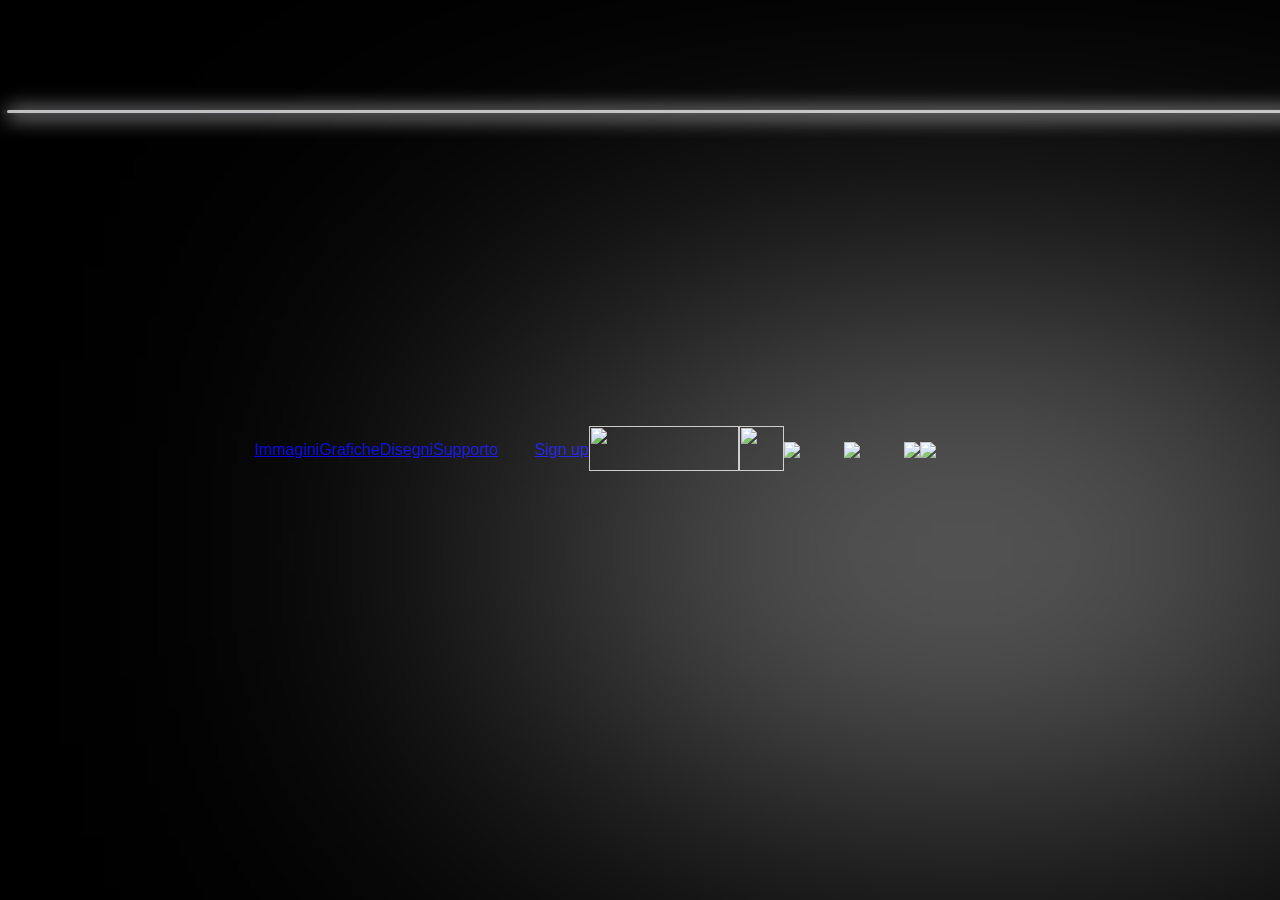
==== index.html @ 0f9bedce "Add files via upload" ====
<!DOCTYPE html>
<html lang="en">
  <head >
    <link rel="stylesheet" href="https://cdnjs.cloudflare.com/ajax/libs/font-awesome/5.15.3/css/all.min.css" />

    <link rel="stylesheet" href="./CSS/nav.css"> 
    <link rel="stylesheet" href="./CSS/barra_ricerca.css">                <!-- collegamenti alle pagine CSS-->
    <link rel="stylesheet" href="./CSS/ask.css">             
    <link rel="stylesheet" href="./CSS/carrello.css"> 
    <meta charset="utf-8">
    <meta name="viewport" content="width=device-width, initial-scale=1">
    <title>Ask!</title>
    <!-- Bootstrap CSS-->
    <link href="https://cdn.jsdelivr.net/npm/bootstrap@5.3.0-alpha1/dist/css/bootstrap.min.css" rel="stylesheet" 
          integrity="sha384-GLhlTQ8iRABdZLl6O3oVMWSktQOp6b7In1Zl3/Jr59b6EGGoI1aFkw7cmDA6j6gD" crossorigin="anonymous">
    
    <!--in #gradiente è presente il codice css per la sfumatura della pagina home-->
        <!--in #gradiente1, #gradiente2 e #gradiente3 è presente il codice css per la linea luminosa della homepage-->

    <style>
      
      #gradiente {
        position: absolute;
        width: 798px;
        height: 202px;
        left: 565px;                                     
        top: 450px;
        background: #FFFFFF;
        mix-blend-mode: screen;
        filter: blur(230px);
        
      }
      #gradiente1 {
        position: absolute;
        width: 1910px;
        height: 6.8px;
        left: 2px;
        top: 108.6px;
        opacity: 1;
        background: rgba(255, 255, 255, 0.03);
        border-radius: 6px;
         z-index: 1001;
      }
      #gradiente2 {
        position: absolute;
        width: 1900px;
        height: 3.4px;
        left: 7px;
        top: 110.1px;
        background: #FFFFFF;
        mix-blend-mode: lighten;
        opacity: 0.7;
        filter: blur(0.5px);
        border-radius: 6px;
        z-index: 1001;
      }
      #gradiente3 {
        position: absolute;
        width: 1900px;
        height: 6.8px;
        left: 7px;
        top: 110.1px;
        filter: blur(10px);
        border-radius: 4px;
        background: linear-gradient(90deg, #e5e4e9 8.33%, #f9f9f9 83.37%);
        mix-blend-mode: normal;
        z-index: 1001;
      }

    /*css per l'implementazione della barra di ricerca */

      body {
            margin: 0;
            padding: 0;
            font-family: Arial, sans-serif;
            display: flex;
            align-items: center;
            justify-content: center;
            height: 100vh;
            background-color: #000000;
          
        }
        #overlay {
            display: none;
            position: fixed;
            top: 0;
            left: 0;
            width: 100%;
            height: 100%;
            z-index: 999;
        }

        #overlay.active {
            display: flex;
            opacity: 1;
        }

        #overlay-bg {
            position: absolute;
            width: 100%;
            height: 100%;
            background-color: #000000; 
            opacity: 0;
            transition: opacity 0.5s ease;
        }

        #overlay.active #overlay-bg {
            opacity: 1; 
        }
  
  </style>
            

 <!--nello script è presente il codice JavaScript per l'implementazione della barra di ricerca-->
 <script>
  // Funzione per mostrare l'overlay
  function mostraOverlay() {
    var overlay = document.getElementById('overlay');
    overlay.classList.add("active");
    var check = document.getElementById('check');
    var input = document.querySelector('.search-box input[type="text"]');
    var searchBox = document.querySelector('.search-box');

    overlay.style.display = 'block';
    input.focus();
    
    check.checked=true;
    searchBox.style.display = 'block';  

    document.getElementById("overlay-bg").addEventListener("click", chiudiOverlay);
}

  // Funzione per chiudere l'overlay
  function chiudiOverlay() {
    var overlay = document.getElementById("overlay");
    var check = document.getElementById('check');
    var searchBox = document.querySelector('.search-box');


    check.style.display = 'none';
    check.style.opacity = 1;
    check.checked = false;
    searchBox.style.display = 'none';
   

    
    overlay.classList.remove("active");
    document.getElementById("immagine").addEventListener("click", mostraOverlay);
}

  document.getElementById("immagine").addEventListener("click", mostraOverlay);

  </script>
  
  
<!--CSS per il carrello-->
<style>
#Carrello1{
  position: absolute;
  display: none;
width: 240px;
height: 300px;
top: 150px;
left: 1600px;
background: #f8f7f7;
border-radius: 30px;
z-index: 1000;
}

nav ul{
    display:flex;
    flex-direction: column;
    align-items: left;
    list-style-type: none;

}

nav ul li a{
text-decoration: none;
color:#000000;
font-size: 22px;

}
.vaiallacassa{
    background-color:#000000;
    border-radius: 10px;
    width: 180px;
    

  }
  .lineaorizzontale{
  
    width: 180px;
    height: 0px;
    border: 2px solid #E3E3E6;


}
.lineaspaziatrice{

  width: 180px;
    height: 0px;
    border:2px solid#f8f7f7;
   

}
</style>

<!--JS per il carrello-->
<script>
function mostraCarrello1() {
      var Carrello1 = document.getElementById("Carrello1");
      Carrello1.style.display = "block";
    }

    function chiudiCarrello1() {
      var Carrello1 = document.getElementById("Carrello1");
      Carrello1.style.display = "none";
    }

    document.addEventListener("click", function(event) {
      var Carrello1 = document.getElementById("Carrello1");
      var immagine_carrello = document.getElementById("immagine_carrello");
      var targetElement = event.target;

      if (
        targetElement !== immagine_carrello &&
        targetElement !== Carrello1 &&
        !Carrello1.contains(targetElement)
      ) {
        chiudiCarrello1();
      }else{
        mostraCarrello1();
      }
    });

</script>
</head>

<body style="background-color:#000000;">

  
    <div id="gradiente"></div>
    <div id="gradiente1"></div>
    <div id="gradiente2"></div>
    <div id="gradiente3"></div>
    
      
    
    <!-- Qui sono presenti anche i collegamenti alle altre pagine: login,registrazione,supporto-->
    

     <div class="h8"> Shop!</div>

     <div>
      <a href="./CSS/login.css"><h9>Immagini</h9></a>
    </div>
    <div>
      <a href="grafiche.html">
        <h10>Grafiche</h10></a>
    </div>
    <div>
      <a href="./CSS/login.css"><h11>Disegni</h11></a>
    </div>
    <div>
      <a href="supporto.html"><h12>Supporto</h12></a>
    </div>
     <div><h13>ASK!</h13></div>
     
    <div>
      <a href="registrazione.html">
        <h7>Sign up</h7>
      </a>
    </div>
  


   <!--la barra di ricerca-->
   <div class="cerca">
    <img src="./images/cerca.png"  width="150" height="45" id="immagine" onclick="mostraOverlay()">
</div>

<div id="overlay">
  <div id="overlay-bg"></div>
  <div class="box">
    <input type="checkbox" id="check">
    <div class="search-box">
        <input type="text" placeholder="Type here...">
        <label for="check" class="icon">
            <i class="fas fa-search"></i>
        </label>
    </div>
  </div>
  
</div>




    <!--Carrello-->
     <div class="carrello">
      <img src="./images/carrello.png" width="45" height="45" id="immagine_carrello" onclick="mostraCarrello1()">
     </div>
    
      <nav id="Carrello1">
      <ul>
        <br>
            <li><img style="position:absolute" src="./images/SOLE.jpg" width="50" Vspace="14.5"><a href=""> ⠀⠀⠀⠀⠀Immagine ⠀⠀⠀⠀⠀pando</a></li>
              <a class="lineaspaziatrice"></a> <a class="lineaspaziatrice"></a> <a class="lineaspaziatrice"></a><a class="lineaspaziatrice"></a>
            <li class="vaiallacassa" ><a href="#" style="color: white;">⠀Vai alla cassa</a></li>
              <a class="lineaspaziatrice"></a> <a class="lineaspaziatrice"></a> <a class="lineaspaziatrice"></a><a class="lineaspaziatrice"></a>
            <li><img src="./images/borsetta.jpg" width="20"><a href="#">⠀Borsa spese (n)</a></li>
              <a class="lineaorizzontale"></a> 
              <a class="lineaspaziatrice"></a> <a class="lineaspaziatrice"></a> <a class="lineaspaziatrice"></a><a class="lineaspaziatrice"></a>
            <li><img src="./images/articoli.png" width="20"><a href="#">⠀Articoli salvati </a></li>
              <a class="lineaorizzontale"></a>
        <br>
      </ul>
      </nav>

  

 <!--Qui sono inserite  le immagini presenti nella hoempage del sito -->

 <img id="tramonto" src="./images/tramonto.png">
 <div class="rettangolo"></div>
 <div class="fo"><p>FO</p></div>
 <div class="rettangolo2"></div>
 <div class="to"><p>TO</p></div>
 <img id="nuvole" src="./images/nuvole.png">
 <div id="s"></div>
 <div id="s2"></div>
 <div class="rettangolo"></div>
 <div class="fo"><p>FO</p></div>
 <div class="rettangolo2"></div>
 <div class="to"><p>TO</p></div>
 <div id="vettore"></div>
 <div id="sf"></div>
 <div id="sf2"></div>
 <img id="tramonto" src="./images/tramonto.png">
 <img id="nuvole" src="./images/nuvole.png">
 <div id="lineasotto"></div>
 <div id="lineasotto2"></div>
 <div id="lineasopra"></div>
 <div id="lineasopra2"></div>

 <div id="vettore2"></div>  <!--linea che divide le schermate -->
                                    
 <div class="rettangolo3"></div>    <!--parte dei settore disegni-->
 <div class="dise"><p>DISE</p></div>
 <div class="rettangolo4"></div>
 <div class="gni"><p>GNI</p></div>

 <div id="s3"></div>
 <div id="s4"></div>
 <div class="rettangolo3"></div>
 <div class="dise"><p>DISE</p></div>
 <div class="rettangolo4"></div>
 <div class="gni"><p>GNI</p></div>

 <div id="vettore3"></div>
 <div id="sf3"></div>
 <div id="sf4"></div>

 <div id="lineasotto3"></div>
 <div id="lineasotto4"></div>
 <div id="lineasopra3"></div>
 <div id="lineasopra4"></div>



 
 
 
 
 


 



   <!-- ez:<img id="immagine_occhio" src="./images/occhio.png" Vspace="2100" Hspace="450">
    <p><img style="position:absolute;left:0px; top:0px;" src="./images/candela.png" Vspace="1000" Hspace="0"></p>
    <p><img style="position:absolute;left:0px; top:0px;" src="./images/cielo.png" Vspace="1200" Hspace="900" width="800" height="800"></p>--> 

    <!-- Bootstrap JS-->
    <script src="https://cdn.jsdelivr.net/npm/bootstrap@5.3.0-alpha1/dist/js/bootstrap.bundle.min.js"
      integrity="sha384-w76AqPfDkMBDXo30jS1Sgez6pr3x5MlQ1ZAGC+nuZB+EYdgRZgiwxhTBTkF7CXvN" crossorigin="anonymous"></script>

  </body>
</html>
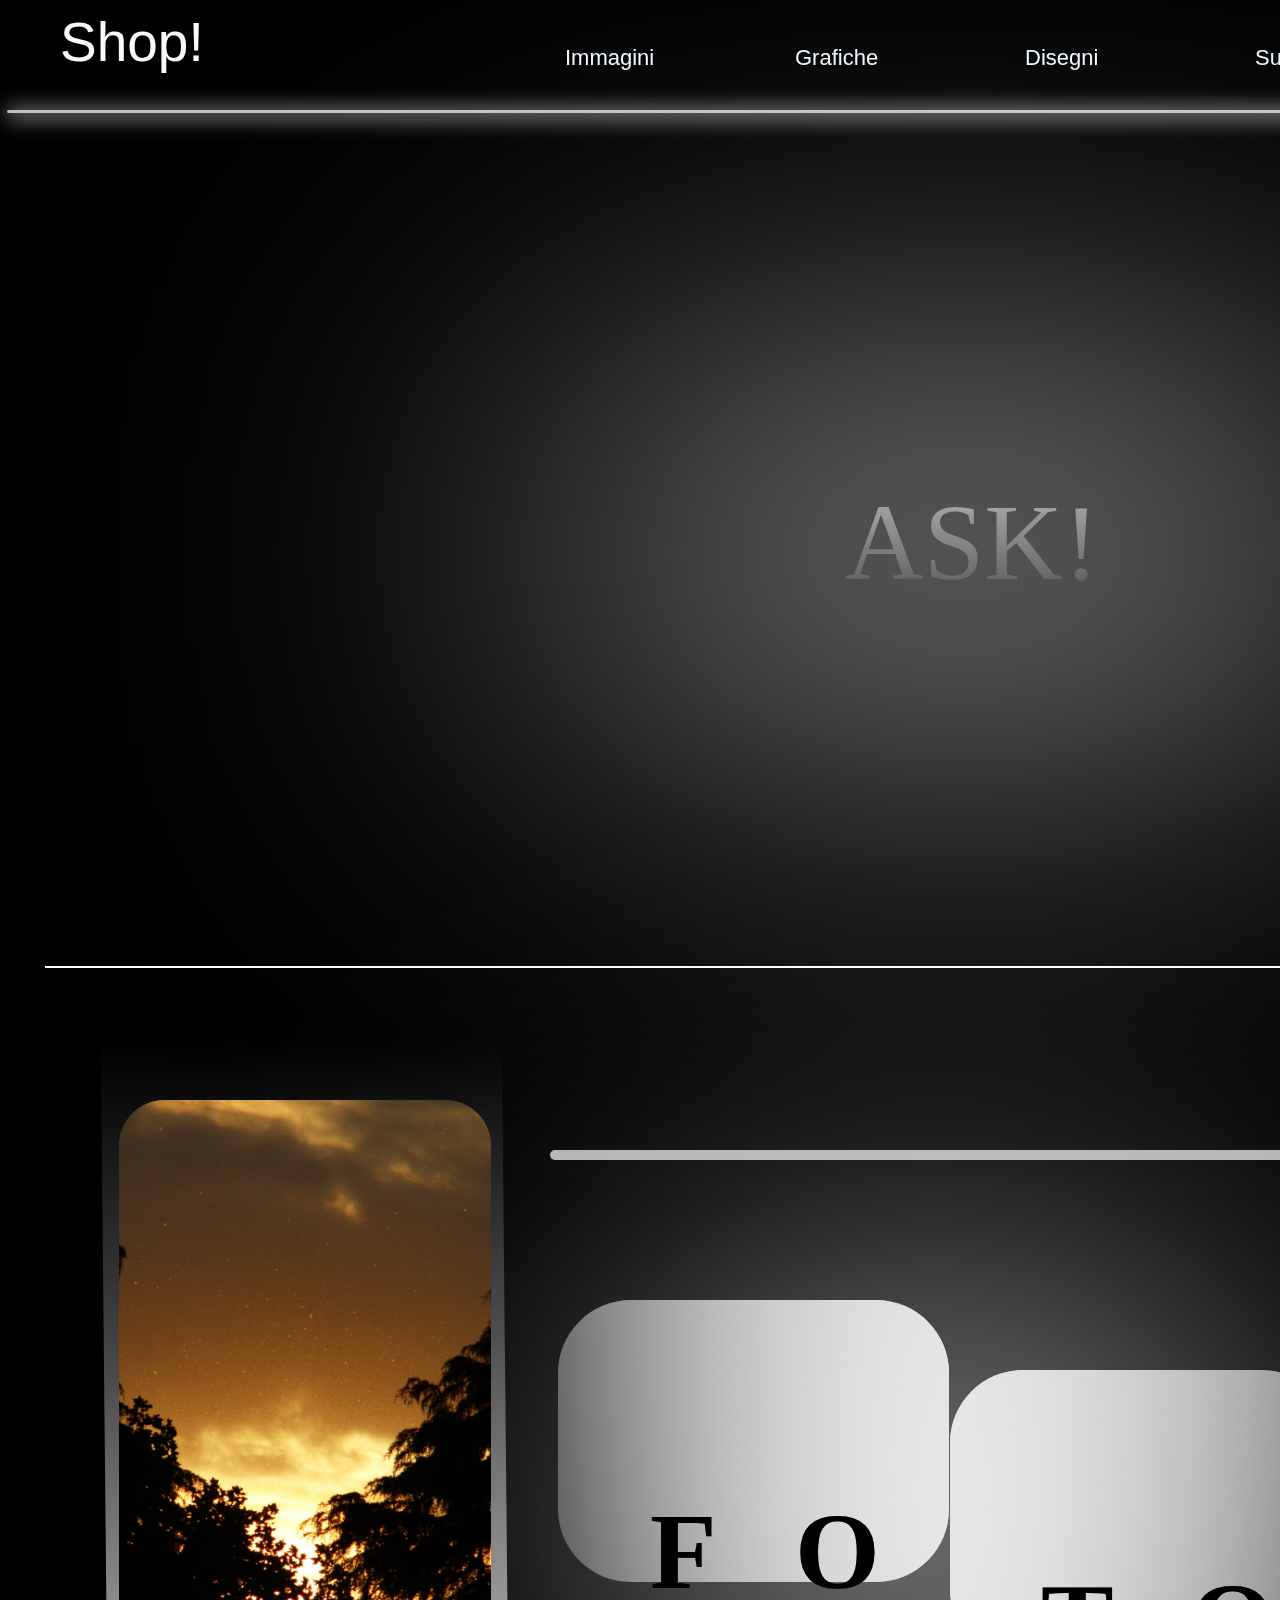
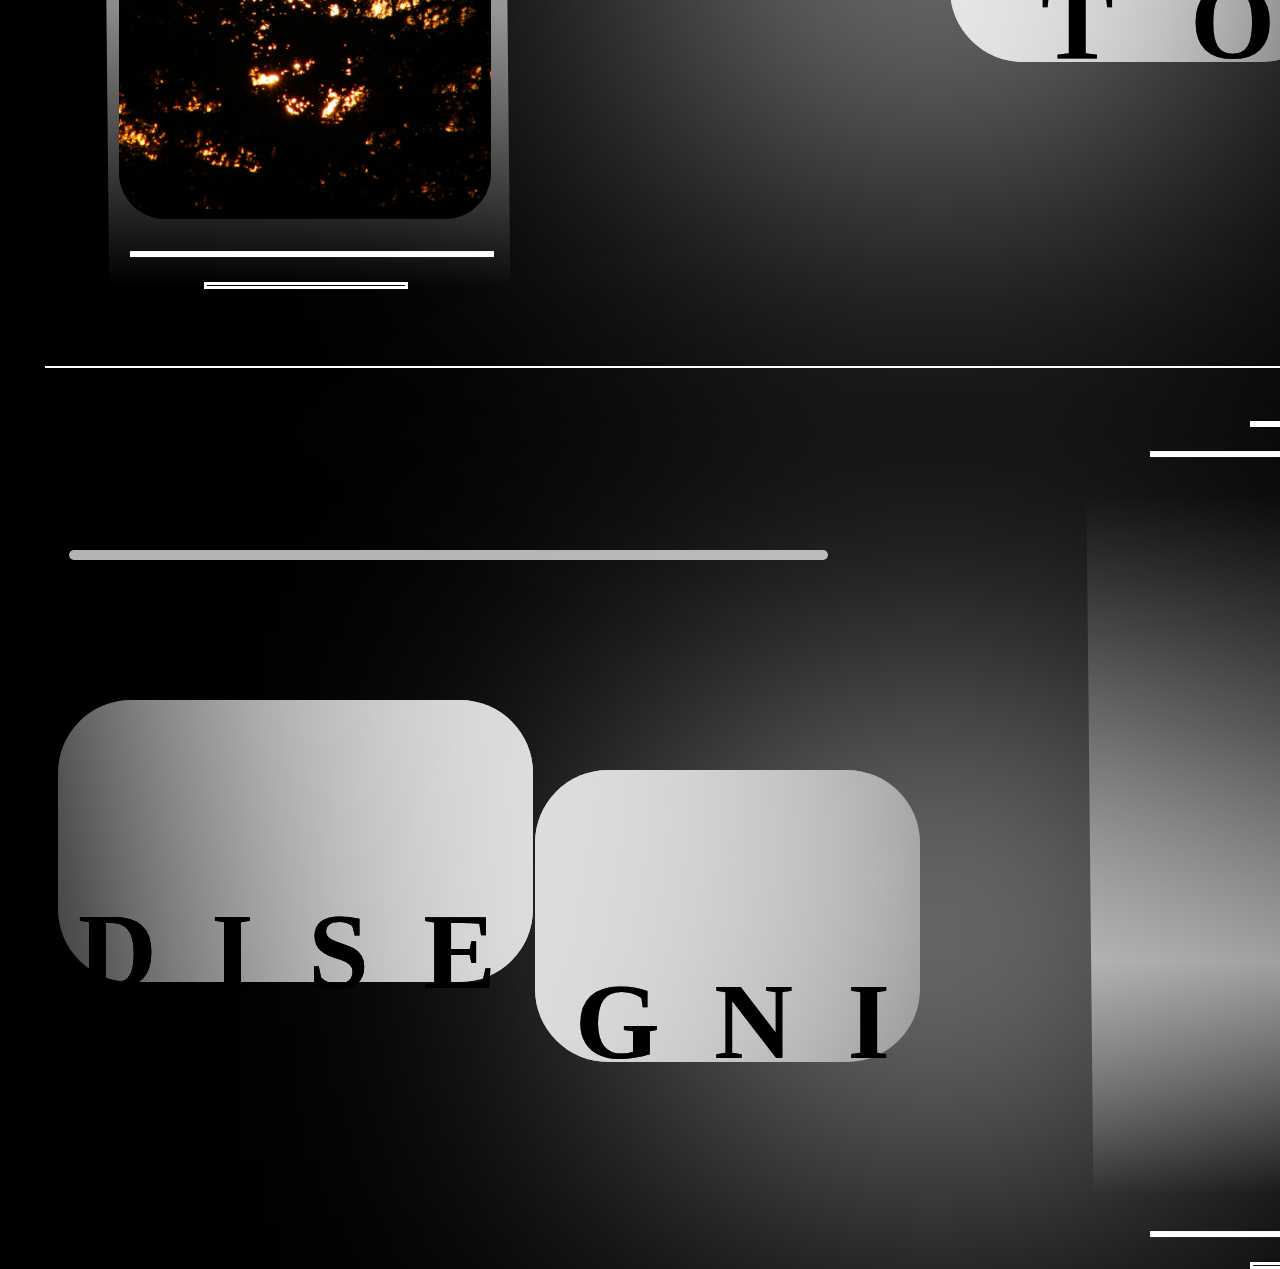
==== commit d3b8bdea: "Add files via upload" ====
--- a/index.html
+++ b/index.html
@@ -2,6 +2,7 @@
 <html lang="en">
   <head >
     <link rel="stylesheet" href="https://cdnjs.cloudflare.com/ajax/libs/font-awesome/5.15.3/css/all.min.css" />
+    
 
     <link rel="stylesheet" href="./CSS/nav.css"> 
     <link rel="stylesheet" href="./CSS/barra_ricerca.css">                <!-- collegamenti alle pagine CSS-->
@@ -253,14 +254,14 @@
      <div class="h8"> Shop!</div>
 
      <div>
-      <a href="./CSS/login.css"><h9>Immagini</h9></a>
+      <a href="immagini.html"><h9>Immagini</h9></a>
     </div>
     <div>
       <a href="grafiche.html">
         <h10>Grafiche</h10></a>
     </div>
     <div>
-      <a href="./CSS/login.css"><h11>Disegni</h11></a>
+      <a href="disegni.html"><h11>Disegni</h11></a>
     </div>
     <div>
       <a href="supporto.html"><h12>Supporto</h12></a>
--- a/CSS/nav.css
+++ b/CSS/nav.css
@@ -0,0 +1,106 @@
+.h8{
+    color: rgb(250, 250, 250);
+
+    position: absolute;
+    width: bold;
+    width: 356px;
+    height: 100px;
+    left: 60px;
+    top: 9.5px;
+    font-size: 55px;
+     z-index: 1001;
+}
+
+h9{color: aliceblue;
+
+    position: absolute;
+    width: 533px;
+    height: 50px;
+    left: 565px;
+    top: 45px;
+    font-size: 22px;
+    z-index: 1000;
+}
+    
+h10
+{
+    color: aliceblue;
+
+    position: absolute;
+    width: 533px;
+    height: 50px;
+    left: 795px;
+    top: 45px;
+    z-index: 1000;
+
+
+    
+    font-size: 22px;
+}
+
+h11
+{
+    color: aliceblue;
+
+    position: absolute;
+    width: 533px;
+    height: 50px;
+    left: 1025px;
+    top: 45px;
+    z-index: 1000;
+
+
+    
+    font-size: 22px;
+}
+
+h12
+{
+    color: aliceblue;
+
+    position: absolute;
+    width: 100px;
+    height: 50px;
+    left: 1255px;
+    top: 45px;
+    z-index: 1000;
+
+
+    
+    font-size: 22px;
+}
+
+h13
+{
+
+    position: absolute;
+    width: 259px;
+    height: 135px;
+    left: 845px;
+    top: 475px;
+    
+    font-family: 'Mplus 1p';
+    font-style: medium;
+    font-weight: 500;
+    font-size: 109px;
+    line-height: 162px;
+    display: flex;
+    align-items: center;
+    
+    
+    
+    background: linear-gradient(0deg, rgba(47, 23, 185, 0) 0%, #bababa 100%);
+    -webkit-background-clip: text;
+    -webkit-text-fill-color: transparent;
+    background-clip: text;
+
+}
+
+
+
+
+body 
+{
+    overflow-x: hidden; /* Hide horizontal scrollbar */
+}
+
--- a/CSS/barra_ricerca.css
+++ b/CSS/barra_ricerca.css
@@ -0,0 +1,65 @@
+.box {
+    max-width: 400px;
+    width: 100%;
+    margin: auto;
+    
+}
+
+.box .search-box {
+    position: relative;
+    height: 50px;
+    top: 400px;
+    max-width: 50px;
+    margin: auto;
+    box-shadow: 0 5px 10px rgba(0, 0, 0, 0.25);
+    border-radius: 25px;
+    transition: all 0.3s ease;
+}
+
+#check:checked~.search-box {
+    max-width: 380px;
+    
+}
+
+.search-box input {
+    position: absolute;
+    height: 100%;
+    width: 100%;
+    border-radius: 25px;
+    background: #fff;
+    outline: none;
+    border: none;
+    padding-left: 20px;
+    font-size: 18px;
+}
+
+.search-box .icon {
+    position: absolute;
+    right: -2px;
+    top: 0;
+    width: 50px;
+    background: #FFF;
+    height: 100%;
+    text-align: center;
+    line-height: 50px;
+    color: #151111;
+    font-size: 20px;
+    border-radius: 25px;
+}
+
+
+
+#check {
+    display:none;
+}
+
+
+#inputRicerca {
+text-align: center;
+font-size: 25px;
+color: #000000;
+width: 250px;
+height: 50px;
+border-radius: 30px;
+outline: none;
+}
--- a/CSS/ask.css
+++ b/CSS/ask.css
@@ -0,0 +1,433 @@
+
+h7{color: aliceblue;
+
+    position: absolute;
+    width: 100px;
+    height: 50px;
+    left: 1500px;
+    top: 44.5px;
+    z-index: 1000;
+
+    font-size: 22px;
+}
+.cerca{
+
+    position:absolute;
+    top:40px;
+    left: 1620px;
+    z-index: 1001;
+    align-items: center;
+}
+
+.carrello{
+
+    position:absolute;
+    top:40px;
+    left: 1800px;
+    z-index: 1001;
+    
+    
+}
+
+#immagine_occhio{
+    position: absolute;
+    width: 1000px;
+    height: 500px;
+    border-radius: 79px;
+
+}
+
+#nuvole{
+    position: absolute;
+    width: 372px;
+    height: 714px;
+    left: 1375px;
+    top: 1100px;
+    border-radius: 46px;
+
+}
+#tramonto{
+    position: absolute;
+width: 372px;
+height: 719px;
+left: 119px;
+top: 1100px;
+
+border-radius: 46px;
+}
+.rettangolo{
+    position: absolute;
+width: 391px;
+height: 282px;
+left: 558px;
+top: 1300px;
+z-index: -1;
+
+background: linear-gradient(260.43deg, #D9D9D9 -3.7%, rgba(217, 217, 217, 0.206298) 93.91%, rgba(217, 217, 217, 0) 127.34%);
+border-radius: 73px;
+}
+.fo{
+    position: absolute;
+width: 257px;
+height: 135px;
+left: 650px;
+top: 1375px;
+
+font-family: 'Libre Baskerville';
+font-style: normal;
+font-weight: 700;
+font-size: 109px;
+line-height: 135px;
+display: flex;
+letter-spacing: 0.72em;
+
+color: #000000;
+}
+.rettangolo2{
+    position: absolute;
+width: 385px;
+height: 292px;
+left: 950px;
+top: 1370px;
+z-index: -1;
+background: linear-gradient(279.2deg, rgba(217, 217, 217, 0.206298) -7.89%, #D9D9D9 106.9%, rgba(217, 217, 217, 0) 113.56%);
+border-radius: 73px;
+}
+
+.to{
+    position: absolute;
+width: 271px;
+height: 135px;
+left: 1041px;
+top: 1445px;
+
+
+
+font-family: 'Libre Baskerville';
+font-style: normal;
+font-weight: 700;
+font-size: 109px;
+line-height: 135px;
+display: flex;
+letter-spacing: 0.72em;
+
+
+
+color: #000000;
+}
+
+#s{
+
+    position: absolute;
+width: 789.34px;
+height: 10px;
+left: 549.77px;
+top: 1150px;
+
+background: #FFFFFF;
+mix-blend-mode: lighten;
+opacity: 0.7;
+filter: blur(0.5px);
+border-radius: 6px;
+
+}
+
+#s2{
+
+    position: absolute;
+    width: 569px;
+    height: 458px;
+    left: 650px;
+    top: 1301px;
+    
+    background: rgba(255, 255, 255, 0.62);
+    mix-blend-mode: screen;
+    filter: blur(207px);
+    transform: matrix(1, 0, 0, -1, 0, 0);
+}
+
+#vettore{
+
+    position: absolute;
+    width: 1753px;
+    height: 0px;
+    left: 45px;
+    top: 966px;
+    
+    border: 1px solid #FFFFFF;
+
+    
+}  
+
+#sf{
+
+position: absolute;
+width: 400.94px;
+height: 850.18px;
+left: 104.51px;
+top: 1039.97px;
+
+background: linear-gradient(179.13deg, rgba(255, 255, 255, 0) 0.75%, rgba(255, 255, 255, 0.55) 33.58%, rgba(255, 255, 255, 0.24) 66.42%, rgba(0, 0, 0, 0) 99.26%);
+transform: matrix(1, -0.01, -0.01, -1, 0, 0);
+
+}
+
+#sf2{
+
+position: absolute;
+width: 400.94px;
+height: 850.18px;
+left: 1359.8px;
+top: 1036.11px;
+
+background: linear-gradient(179.13deg, rgba(255, 255, 255, 0) 0.75%, rgba(255, 255, 255, 0.55) 33.58%, rgba(255, 255, 255, 0.24) 66.42%, rgba(0, 0, 0, 0) 99.26%);
+transform: matrix(1, -0.01, -0.01, -1, 0, 0);
+
+}
+
+#lineasotto{
+
+    position: absolute;
+    width: 358px;
+    height: 0.06px;
+    left: 130px;
+    top: 1851.09px;
+    
+    border: 3px solid #FFFFFF;
+    transform: rotate(-180deg);
+
+}
+
+#lineasotto2{
+
+    position: absolute;
+    width: 198px;
+    height: 0.62px;
+    left: 204px;
+    top: 1882.09px;
+    
+    border: 3px solid #FFFFFF;
+    transform: matrix(-1, 0, 0, 1, 0, 0);
+    
+}
+
+#lineasopra{
+
+    position: absolute;
+    width: 358px;
+    height: 0.06px;
+    left: 1380px;
+    top: 1051.09px;
+    
+    border: 3px solid #FFFFFF;
+    transform: rotate(-180deg);
+
+}
+
+#lineasopra2{
+
+    position: absolute;
+    width: 198px;
+    height: 0.62px;
+    left: 1450px;
+    top: 1020.7px;
+    
+    border: 3px solid #FFFFFF;
+    transform: matrix(-1, 0, 0, 1, 0, 0);
+    
+}
+
+#vettore2{
+
+    position: absolute;
+    width: 1753px;
+    height: 0px;
+    left: 45px;
+    top: 1966px;
+    
+    border: 1px solid #FFFFFF;
+
+    
+}
+
+
+
+
+
+
+.rettangolo3{
+
+position: absolute;
+width: 475px;
+height: 282px;
+left: 58px;
+top: 2300px;
+z-index: -1;
+
+background: linear-gradient(260.43deg, #D9D9D9 -3.7%, rgba(217, 217, 217, 0.206298) 93.91%, rgba(217, 217, 217, 0) 127.34%);
+border-radius: 73px;
+}
+
+.dise{
+    position: absolute;
+width: 257px;
+height: 135px;
+left: 78px;
+top: 2375px;
+
+font-family: 'Libre Baskerville';
+font-style: normal;
+font-weight: 700;
+font-size: 109px;
+line-height: 135px;
+display: flex;
+letter-spacing: 0.50em;
+
+color: #000000;
+}
+
+.rettangolo4{
+    position: absolute;
+width: 385px;
+height: 292px;
+left: 535px;
+top: 2370px;
+z-index: -1;
+background: linear-gradient(279.2deg, rgba(217, 217, 217, 0.206298) -7.89%, #D9D9D9 106.9%, rgba(217, 217, 217, 0) 113.56%);
+border-radius: 73px;
+}
+
+.gni{
+    position: absolute;
+width: 271px;
+height: 135px;
+left: 575px;
+top: 2445px;
+
+
+
+font-family: 'Libre Baskerville';
+font-style: normal;
+font-weight: 700;
+font-size: 109px;
+line-height: 135px;
+display: flex;
+letter-spacing: 0.50em;
+
+
+
+color: #000000;
+}
+
+#s3{
+
+    position: absolute;
+width: 759.34px;
+height: 10px;
+left: 69px;
+top: 2150px;
+
+background: #FFFFFF;
+mix-blend-mode: lighten;
+opacity: 0.7;
+filter: blur(0.5px);
+border-radius: 6px;
+
+}
+
+#s4{
+
+    position: absolute;
+    width: 569px;
+    height: 458px;
+    left: 650px;
+    top: 2301px;
+    
+    background: rgba(255, 255, 255, 0.62);
+    mix-blend-mode: screen;
+    filter: blur(207px);
+    transform: matrix(1, 0, 0, -1, 0, 0);
+}
+
+
+
+
+#sf4{
+
+position: absolute;
+width: 695.94px;
+height: 700.18px;
+left: 1089.8px;
+top: 2096.11px;
+
+background: linear-gradient(179.13deg, rgba(255, 255, 255, 0) 0.75%, rgba(255, 255, 255, 0.55) 33.58%, rgba(255, 255, 255, 0.24) 66.42%, rgba(0, 0, 0, 0) 99.26%);
+transform: matrix(1, -0.01, -0.01, -1, 0, 0);
+
+}
+
+#lineasotto3{
+
+    position: absolute;
+    width: 558px;
+    height: 0.06px;
+    left: 1150px;
+    top: 2831.09px;
+    
+    border: 3px solid #FFFFFF;
+    transform: rotate(-180deg);
+
+}
+
+#lineasotto4{
+
+    position: absolute;
+    width: 358px;
+    height: 0.62px;
+    left: 1250px;
+    top: 2862.09px;
+    
+    border: 3px solid #FFFFFF;
+    transform: matrix(-1, 0, 0, 1, 0, 0);
+    
+}
+
+#lineasopra3{
+
+    position: absolute;
+    width: 558px;
+    height: 0.06px;
+    left: 1150px;
+    top: 2051.09px;
+    
+    border: 3px solid #FFFFFF;
+    transform: rotate(-180deg);
+
+}
+
+#lineasopra4{
+
+    position: absolute;
+    width: 358px;
+    height: 0.62px;
+    left: 1250px;
+    top: 2020.7px;
+    
+    border: 3px solid #FFFFFF;
+    transform: matrix(-1, 0, 0, 1, 0, 0);
+    
+}
+
+
+
+
+
+
+
+
+
+
+body 
+{
+    overflow-x: hidden; /* Hide horizontal scrollbar */
+}
+
